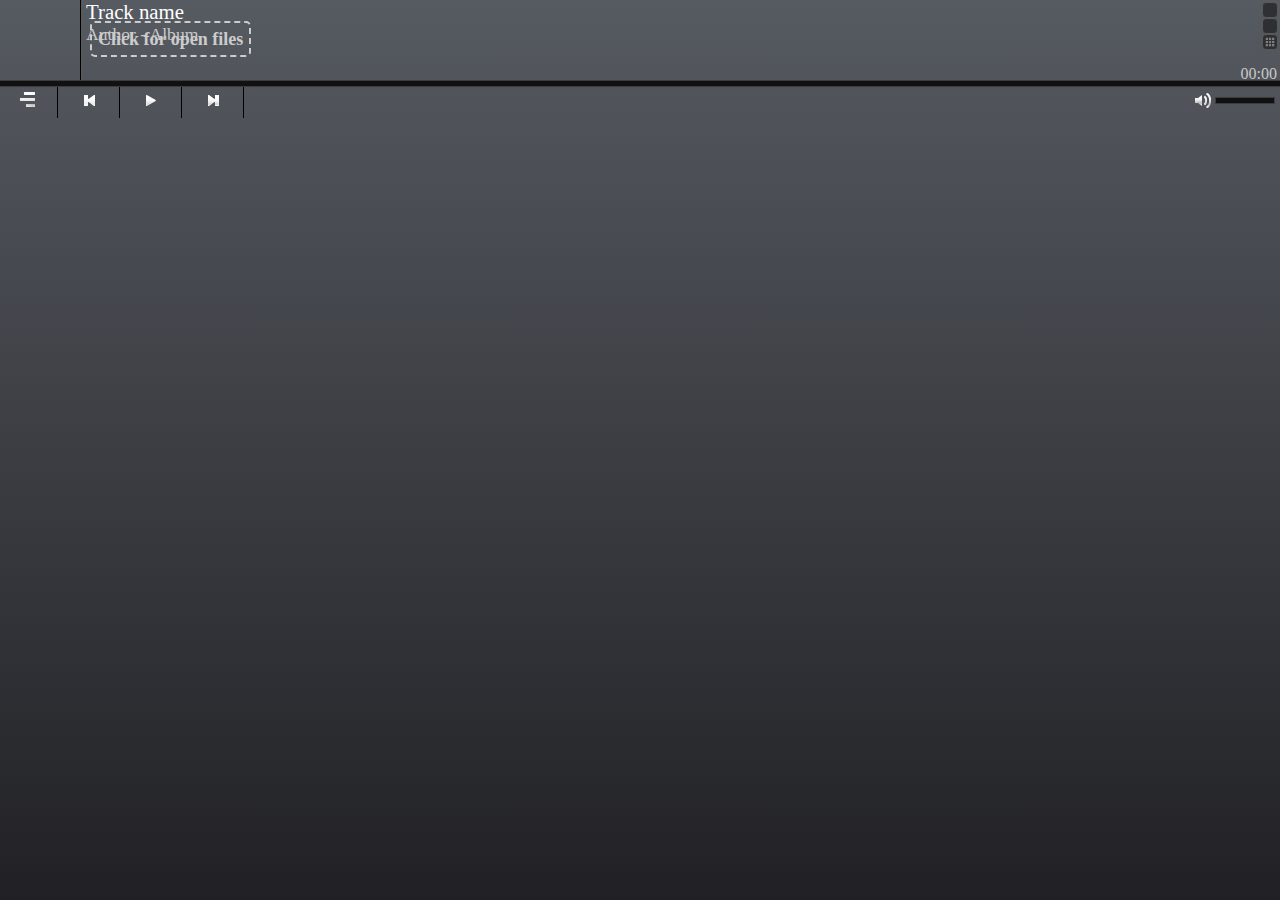
==== index.html @ 62644a7d "0.6.81" ====
<!DOCTYPE html>
<html>
    <head>
        <meta charset="utf-8">
        <title>3pm-player</title>
        <link href="styles/main.css" rel="stylesheet">
        <script src="scripts/jquery-2.0.3.min.js"></script>
        <script src="scripts/lang.js"></script>
        <script src="scripts/jquery-ui-1.10.3.custom.min.js"></script>

        <script src="scripts/dancer/dancer.js"></script>
        <script src="scripts/dancer/support.js"></script>
        <script src="scripts/dancer/kick.js"></script>
        <script src="scripts/dancer/adapterWebkit.js"></script>
        <script src="scripts/dancer/lib/fft.js"></script>
        <script src="scripts/dancer/plugins/dancer.fft.js"></script>
        <script src="scripts/dancer/plugins/dancer.waveform.js"></script>

        <script src="scripts/id3-minimized.js"></script>
        <script src="scripts/cloud.js"></script>
        <script src="scripts/engine.js"></script>
        <script src="scripts/player.js"></script>
    </head>
    <body>
        <div class="mini t_btn" title="Minimize"></div>
        <div class="close t_btn" title="Close"></div>
        <div class="menu t_btn" title="Menu"></div>
        <div class="drop"><span>Drop file hear!</span></div>
        <div class="click_for_open"><span>Click for open files</span></div>
        <div class="player">
            <div class="box">
                <div class="image">
                </div>
                <div class="image_box"></div>
                <div class="track">
                    <div class="name"><span>Track name</span></div>
                    <div class="album"><span>Author - Album</span></div>
                </div>
            </div>
            <div class="info">
                <span class="time">00:00</span>
                <div class="pl_state">
                    <div class="s_btn shuffle"></div>
                    <div class="s_btn loop"></div>
                </div>
            </div>
            <div class="progress">
            </div>
            <div class="controls">
                <ul>
                    <li class="btn playlist" title="Playlist"></li>
                    <li class="btn prev" title="Previous"></li>
                    <li class="btn playpause play" title="Play / Pause"><div class="loading"></div></li>
                    <li class="btn next" title="Next"></li>
                    <li class="volume_controll">
                        <div class="pic" title="Mute"></div>
                        <div class="volume"></div>
                    </li>
                </ul>
            </div>
        </div>
    </body>
</html>
---- styles/main.css ----
html {
    height: 100%;
}
body {
    margin: 0;
    -webkit-app-region: drag;
    background: -webkit-linear-gradient(top, #565A61 0%,#212125 100%);
    color: #C9C9C9;
    height: 100%;
}
.player .image, .player > .track {
    display: inline-block;
}
.player .track {
    margin-left: 83px;
    overflow: hidden;
    max-height: 68px;
}
.player .track > div {
    word-wrap: break-word;
    text-overflow: ellipsis;
}
.player .track > div.name {
    color: #fff;
    font-size: 130%;
    max-width: 232px;
}
.player .track > .name.scroller {
    overflow: hidden;
    -webkit-app-region: no-drag;
}
.player .track > .name.scroller > span {
    white-space: nowrap;
    text-overflow: ellipsis;
}
.player .track > .album {
    font-size: 110%;
    max-width: 232px;
}
.player .track > .album.scroller {
    overflow: hidden;
    -webkit-app-region: no-drag;
}
.player .track > .album.scroller > span {
    white-space: nowrap;
    text-overflow: ellipsis;
}
.player .image_box {
    width: 81px;
    height: 80px;
    float: left;
    margin-right: 4px;
    border-right: 1px solid #5A5A5A;
}
.player .image {
    width: 80px;
    height: 80px;
    left: 0;
    top: 0;
    position: absolute;
    z-index: 10;
    overflow: hidden;
    border-right: 1px solid #000;
    background-size: 80px;
    background-position: center;
    background-repeat: no-repeat;
}
.player .box {
    overflow: hidden;
    height: 80px;
}
.player .info {
    position: relative;
}
.player .info > span.time {
    position: absolute;
    top: -15px;
    right: 3px;
    -webkit-app-region: no-drag;
}
.player > div.controls {
}
.player > div.controls ul {
    padding: 0;
    margin: 0;
}
.player > div.controls li {
    display: inline-block;
    height: 25px;
    width: 60px;
    background-repeat: no-repeat;
    background-position: center;
    -webkit-app-region: no-drag;
    padding-top: 2px;
    padding-bottom: 4px;
    margin-left: -3px;
}
div.progress {
    background-color: #111111;
    height: 5px;
    cursor: pointer;
    -webkit-app-region: no-drag;
    position: relative;
    border-top: 1px solid #3C3C3C;
    border-bottom: 1px solid #3C3C3C;
}
div.progress > div {
    background: -webkit-linear-gradient(top, #F8D476 0%,#FF8500 100%);
    height: 5px;
    z-index: 1;
    box-shadow: 0px 0px 5px rgba(255, 155, 5, 0.7);
    position: absolute;
    top: 0;
}
div.progress > a {
    background-color: rgb(241, 241, 241);
    height: 5px;
    width: 2px;
    z-index: 2;
    position: absolute;
    top: 0;
}
div.progress > div.loaded {
    position: absolute;
    width: 0;
    top: 0;
    z-index: 0;
    background-image: -webkit-gradient(linear, left top, right bottom, 
        color-stop(.25, rgba(255, 255, 255, .1)), 
        color-stop(.25, transparent), 
        color-stop(.5, transparent), 
        color-stop(.5, rgba(255, 255, 255, .1)), 
        color-stop(.75, rgba(255, 255, 255, .1))
        );
    box-shadow: none;
    background-repeat: repeat;
    background-size: 20px 20px;
    background-color: rgb(75, 0, 0);
    -webkit-animation: pre_progress_move 1s linear infinite;
}
@-webkit-keyframes pre_progress_move {
    0% {
        background-position: 0 20px;
    }
    100% {
        background-position: 20px 20px;
    }
}
div.progress.stream > div.ui-slider-range,
div.progress.stream > a {
    display: none;
}
div.progress.stream > div.loaded {
    background-color: initial;
}
div.progress.download > div.ui-slider-range,
div.progress.download > a {
    opacity: 0.6;
    background: #fff;
    box-shadow: 0px 0px 5px #fff;
}
div.progress.download > div.loaded {
    background-color: rgb(0, 78, 175);
}
.player > div.controls li.volume_controll {
    background-color: initial;
    width: 80px;
    position: relative;
    float: right;
    margin-right: 5px;
}
.player > div.controls li.volume_controll > .volume {
    height: 5px;
    background-color: #111111;
    margin-top: 8px;
    margin-left: 20px;
    -webkit-app-region: no-drag;
    cursor: pointer;
    position: relative;
    border: 1px solid #3C3C3C;
}
.player > div.controls li.volume_controll > .volume > div {
    background: -webkit-linear-gradient(top, #F8D476 0%,#FF8500 100%);
    position: absolute;
    z-index: 1;
    height: 5px;
    box-shadow: 0px 0px 5px rgba(255, 155, 5, 0.7);
}
.player > div.controls li.volume_controll > .volume > a {
    background-color: rgb(241, 241, 241);
    position: absolute;
    z-index: 2;
    height: 5px;
    width: 2px;
}
.player > .controls .volume_controll .pic {
    position: absolute;
    left: 0;
    height: 25px;
    width: 16px;
    background-image: url(../images/sound_high_w.png);
    background-position: left 3px;
    background-repeat: no-repeat;
    cursor: pointer;
}
.player > div.controls li.btn {
    cursor: pointer;
    border-right: 1px solid #000000;
}
.player > div.controls li.btn:active {
    background-color: #161616;
}
.player > div.controls li.prev {
    background-image: url(../images/playback_prev_w.png);
    background-position-y: 6px;
}
.player > div.controls li.play {
    background-image: url(../images/playback_play_w.png);
    background-position-y: 6px;
}
.player > div.controls li.pause {
    background-image: url(../images/playback_pause_w.png);
    background-position-y: 5px;
}
.player > div.controls li.stop {
    background-image: url(../images/playback_stop_w.png);
    background-position-y: 5px;
}
.player > div.controls li.next {
    background-image: url(../images/playback_next_w.png);
    background-position-y: 6px;
}
.player > div.controls li.playlist {
    background-image: url(../images/playlist_w.png);
    background-position-y: 4px;
}
div.drop {
    position: absolute;
    width: 100%;
    height: 100%;
    background-color: #000;
    opacity: 0.7;
    color: #fff;
    text-align: center;
    display: none;
    z-index: 11;
    left: 0;
    top: 0;
}
div.drop > span {
    display: block;
    margin-top: 36px;
    border: 2px dashed #fff;
    width: 210px;
    margin-left: 15%;
    padding: 10px;
    border-radius: 5px;
}
div.engine {
    display: none;
}
div.loading {
    background: url(../images/loading.gif) center center no-repeat;
    height: 24px;
    width: 20px;
    display: none;
    -webkit-filter: invert(0.84);
}
.t_btn {
    background-size: 14px 14px;
    height: 14px;
    width: 14px;
    float: right;
    opacity: 0.9;
    z-index: 50;
    cursor: pointer;
    -webkit-app-region: no-drag;
    position: absolute;
    top: 2px;
    -webkit-filter: invert(0.8);
    -webkit-filter: brightness(1.1);
    background-color: rgba(0, 0, 0, 0.51);
    border: 1px solid #525252;
    border-radius: 4px;
    background-position: center;
    background-repeat: no-repeat;
}
.t_btn:hover {
    opacity: 1;
    -webkit-filter: brightness(1.8);
    border: 1px solid #383838;
}
.mini {
    background-image: url('../images/_.png');
    top: 18px;
    right: 2px;
}
.close {
    background-image: url('../images/x.png');
    right: 2px;
}
.t_btn.menu {
    background-image: url('../images/menu.png');
    top: 34px;
    right: 2px;
    background-position: center;
    background-size: 10px;
}
.click_for_open {
    position: absolute;
    left: 90px;
    top: 29px;
}
.click_for_open input {
    display: none;
}
.click_for_open span {
    font-size: 18px;
    font-weight: bolder;
    color: #ccc;
    border: 2px dashed #ccc;
    padding: 6px;
    border-radius: 5px;
    cursor: pointer;
    -webkit-app-region: no-drag;
}
div.volume_scroll {
    -webkit-app-region: no-drag;
}
div.volume_scroll > div.image {
    -webkit-app-region: drag;
}
div.pl_state {
    -webkit-app-region: no-drag;
    position: absolute;
    top: -13px;
    left: 82px;
}
div.s_btn {
    display: inline-block;
    background-repeat: no-repeat;
    background-size: 13px;
    cursor: pointer;
    background-position-x: 3px;
    height: 12px;
    width: 19px;
}
div.s_btn.shuffle {
    background-image: url(../images/shuffle_w.png);
    background-position-y: -1px
}
div.s_btn.loop {
    background-image: url(../images/loop_w.png);
    background-position-y: 1px;
    background-size: 14px;
}
div.s_btn.loop.on {
    background-image: url(../images/loop_on.png);
}
div.s_btn.shuffle.on {
    background-image: url(../images/shuffle_on.png);
}


body.winamp {
    /*background: -webkit-linear-gradient(left, #1a1a29 0%,#39395a 48%,#1a1a29 100%);
    border: 1px solid #000;
    box-shadow: inset 0 0 1px 0 #000;*/
    background: url(../images/winamp/w1.png) center center no-repeat;
}
.winamp .image, 
.winamp .click_for_open,
.winamp .image_box{
    display: none !important;
}
.winamp .info {
    position: absolute;
    top: 2.2em;
    left: 40px;
    z-index: 1;
}
.winamp .player > div.controls li {
    width: 23px;
    height: 12px;
    background-position-y: 0;
}
.winamp .controls {
    margin-left: 20px;
}
.winamp .volume_controll {
    position: absolute !important;
    left: 92px;
    top: 50px;
    width: 80px !important;
}
.winamp .volume_controll .pic {
    display: none;
}
.winamp .track {
    position: absolute;
    margin-left: 0;
    left: 111px;
    top: 2em;
    width: 153px;
    overflow: hidden;
}
.winamp .track div.name {
    white-space: nowrap;
    font-size: 10px !important;
    color: rgb(0, 218, 0) !important;
    overflow: hidden;
    -webkit-app-region: no-drag;
}
.winamp .track div.album {
    display: none;
}
.winamp .player .progress {
    position: absolute;
    left: 18px;
    top: 73px;
    width: 246px;
    height: 8px;
    background: none;
    border: 0;
}
.winamp .player .progress > * {
    height: 7px;
}
.winamp .close {
    background-image: url(../images/winamp/close.png) !important;
    width: 7px;
    height: 7px;
    border-radius: 0;
    border: 0;
    background-color: inherit;
    background-size: 7px 7px;
    top: 4px;
    right: 3px;
    opacity: 1;
    -webkit-filter: inherit;
}
.winamp .close:hover {
    opacity: 1;
    -webkit-filter: brightness(1.5);
}
.winamp .mini {
    background-image: url(../images/winamp/mini.png) !important;
    width: 7px;
    height: 7px;
    border-radius: 0;
    border: 0;
    background-color: inherit;
    background-size: 7px 7px;
    right: 14px;
    top: 4px;
    opacity: 1;
    -webkit-filter: inherit;
}
.winamp .mini:hover {
    opacity: 1;
    -webkit-filter: brightness(1.5);
}
.winamp .t_btn.menu {
    left: 6px;
    top: 4px;
    background-image: url('../images/winamp/menu.png');
    background-size: 9px 7px;
    width: 9px;
    height: 7px;
    border-radius: 0;
    border: 0;
    background-color: inherit;
    opacity: 1;
    -webkit-filter: inherit;
    right: auto;
    background-position: center;
}
.winamp .t_btn.menu:hover {
    opacity: 1;
    -webkit-filter: brightness(1.5);
}
.winamp .controls .btn {
    background-image: url(../images/winamp/btns.png) !important;
    background-position: 0;
    margin-top: 6px;
}
.winamp .controls .play{
    background-position-x: -22px;
}
.winamp .controls .pause{
    background-position-x: -45px;
}
.winamp .controls .next {
    background-position-x: -91px;
}
.winamp .controls .prev {
    background-position-x: 1px;
}
.winamp .controls .playlist {
    background-position-x: -113px;
    height: 10px !important;
    margin-bottom: 1px;
}
.winamp .controls div.loading {
    position: absolute;
    top: 89px;
    left: 251px;
}
.winamp .controls .btn:active {
    -webkit-filter: brightness(0.7);
}
.winamp .shuffle {
    background-image: url(../images/winamp/shuffle.png);
    position: absolute;
    width: 47px;
    height: 16px;
    left: 93px;
    top: 88px;
    cursor: pointer;
    -webkit-app-region: no-drag;
}
.winamp .shuffle.on {
    background-position-y: 15px;
}
.winamp .loop {
    background-image: url(../images/winamp/loop.png);
    position: absolute;
    width: 27px;
    height: 13px;
    left: 146px;
    top: 89px;
    cursor: pointer;
    -webkit-app-region: no-drag;
}
.winamp .loop.on {
    background-position-y: 13px;
}
.winamp .w_playlist:active,
.winamp .shuffle:active,
.winamp .loop:active {
    -webkit-filter: brightness(0.7);
}
.winamp .w_playlist {
    background-image: url(../images/winamp/pl.png);
    position: absolute;
    width: 22px;
    height: 11px;
    left: 242px;
    top: 57px;
    cursor: pointer;
    -webkit-app-region: no-drag;
}
.winamp .volume_controll a {
    background-image: url(../images/winamp/vol.png);
    width: 12px !important;
    height: 9px !important;
    top: -2px;
    margin-left: -5px;
    outline-width: 0px;
}
.winamp .progress div.ui-slider-range {
    background: initial;
    box-shadow: none;
}
.winamp .progress a {
    background-image: url(../images/winamp/progress.png);
    width: 29px !important;
    height: 10px !important;
    top: -1px;
    margin-left: -15px;
    outline-width: 0px;
}
.winamp .progress a:active {
    background-position-y: 10px;
}
.winamp .drop span {
    margin-left: 6%;
}
.winamp div.state {
    background-image: url(../images/winamp/state.png);
    position: absolute;
    width: 9px;
    height: 9px;
    top: 28px;
    left: 25px;
}
.winamp[data-state="pause"] div.state {
    background-position-y: 9px;
}
.winamp div.stereo {
    background-image: url(../images/winamp/stereo.png);
    position: absolute;
    width: 58px;
    height: 12px;
    top: 41px;
    left: 207px;
}
.winamp[data-state="pause"] div.stereo {
    background-position-y: 12px;
}
.winamp div.w_kbps {
    position: absolute;
    top: 4.39em;
    left: 110px;
    font-size: 0.75em;
    color: rgb(110, 248, 110) !important;
}
.winamp div.w_kHz {
    position: absolute;
    top: 4.39em;
    left: 155px;
    font-size: 0.75em;
    color: rgb(110, 248, 110) !important;
}
.winamp[data-state="pause"] div.w_kbps,
.winamp[data-state="pause"] div.w_kHz {
    display: none;
}
.winamp .volume div.ui-slider-range {
    background: initial !important;
    box-shadow: none !important;
}
.winamp .volume {
    box-shadow: inset 1px 1px 2px 0.3px #1A1A1A;
}
.winamp .player > div.controls li.btn {
    border: 0;
}
.winamp span.time {
    width: 56px;
    position: initial !important;
    top: auto !important;
    display: block;
}
.winamp span.time > div.wmp {
    display: inline-block;
    width: 9px;
    height: 13px;
    background-image: url(../images/winamp/num.png);
    margin-left: 1px;
}
.winamp span.time > .s_10 {
    margin-left: 7px !important;
}
.winamp .box.volume_scroll {
    margin-top: 14px;
    height: 66px;
}
.winamp div.progress > div.loaded {
    background-color: rgb(46, 46, 46);
}
.winamp div.progress.stream > div.loaded {
    background-color: initial;
}
.winamp div.progress.download > div.ui-slider-range {
    background-color: initial;
}
@-webkit-keyframes onpausetime {
    0% {opacity: 1;}
    50% {opacity: 0;}
    100% {opacity: 1;}
}
.winamp[data-state="pause"] span.time .wmp {
    -webkit-animation: onpausetime 2s infinite;
}
.winamp .winamp_fft {
    position: absolute;
    bottom: 56px;
    left: 22px;
}
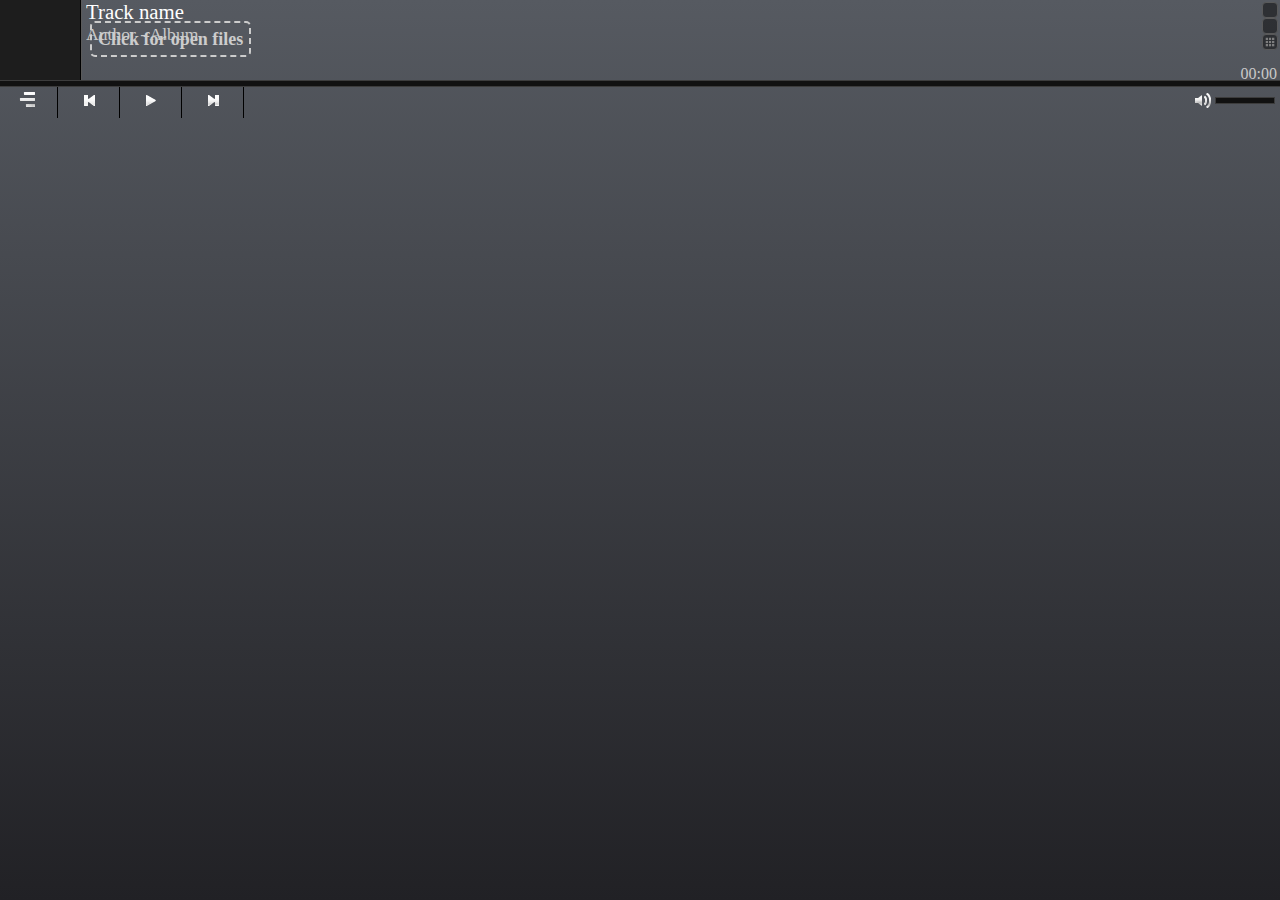
==== commit 70d0a90b: "webui moved" ====
--- a/index.html
+++ b/index.html
@@ -15,11 +15,14 @@
         <script src="scripts/dancer/lib/fft.js"></script>
         <script src="scripts/dancer/plugins/dancer.fft.js"></script>
         <script src="scripts/dancer/plugins/dancer.waveform.js"></script>
-
         <script src="scripts/id3-minimized.js"></script>
         <script src="scripts/cloud.js"></script>
         <script src="scripts/engine.js"></script>
         <script src="scripts/player.js"></script>
+        
+        <script src="scripts/webui.js"></script>
+        <script src="scripts/md5.js"></script>
+        <script src="scripts/lastfm.js"></script>
     </head>
     <body>
         <div class="mini t_btn" title="Minimize"></div>
--- a/styles/main.css
+++ b/styles/main.css
@@ -64,6 +64,7 @@
     background-size: 80px;
     background-position: center;
     background-repeat: no-repeat;
+    background-color: #1D1D1D;
 }
 .player .box {
     overflow: hidden;
@@ -667,4 +668,5 @@
     position: absolute;
     bottom: 56px;
     left: 22px;
+    -webkit-app-region: no-drag;
 }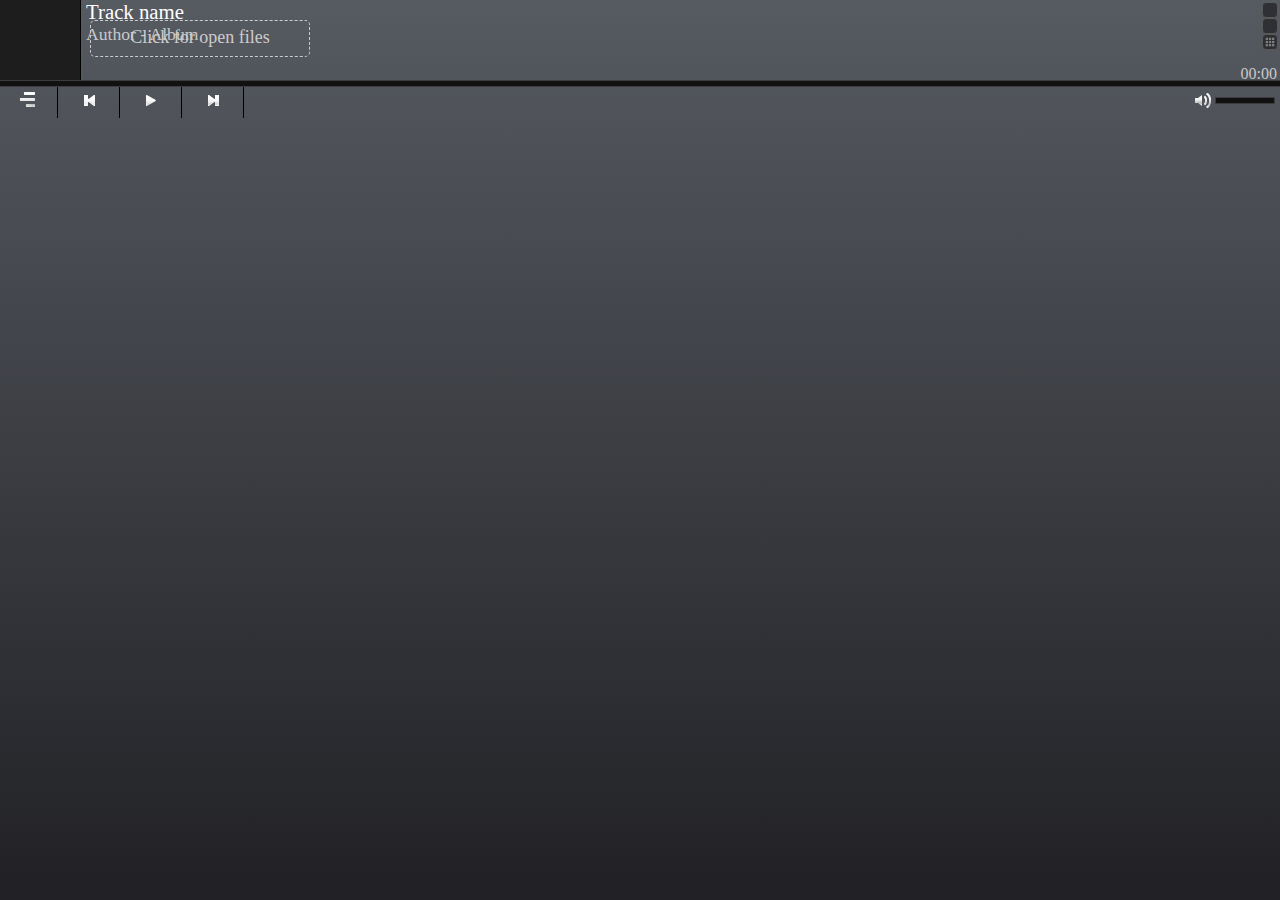
==== commit ec481031: "testing" ====
--- a/index.html
+++ b/index.html
@@ -17,11 +17,12 @@
         <script src="scripts/dancer/plugins/dancer.waveform.js"></script>
         <script src="scripts/id3-minimized.js"></script>
         <script src="scripts/cloud.js"></script>
+        <script src="scripts/engine/notifications.js"></script>
         <script src="scripts/engine.js"></script>
         <script src="scripts/player.js"></script>
         
         <script src="scripts/webui.js"></script>
-        <script src="scripts/md5.js"></script>
+        <script src="scripts/spark-md5.js"></script>
         <script src="scripts/lastfm.js"></script>
     </head>
     <body>
--- a/styles/main.css
+++ b/styles/main.css
@@ -204,6 +204,21 @@
     background-repeat: no-repeat;
     cursor: pointer;
 }
+.player > .controls .volume_controll .pic.mute {
+    background-image: url(../images/sound_mute_w.png);
+}
+.player > .controls .volume_controll .pic.high {
+    background-image: url(../images/sound_high_w.png);
+}
+.player > .controls .volume_controll .pic.zero {
+    background-image: url(../images/sound_zero_w.png);
+}
+.player > .controls .volume_controll .pic.low {
+    background-image: url(../images/sound_low_w.png);
+}
+.player > .controls .volume_controll .pic.medium {
+    background-image: url(../images/sound_medium_w.png);
+}
 .player > div.controls li.btn {
     cursor: pointer;
     border-right: 1px solid #000000;
@@ -250,12 +265,14 @@
 }
 div.drop > span {
     display: block;
-    margin-top: 36px;
-    border: 2px dashed #fff;
+    margin-top: 35px;
+    border: 1px dashed #fff;
     width: 210px;
     margin-left: 15%;
     padding: 10px;
     border-radius: 5px;
+    font-size: 16px;
+    padding-top: 8px;
 }
 div.engine {
     display: none;
@@ -310,20 +327,20 @@
 .click_for_open {
     position: absolute;
     left: 90px;
-    top: 29px;
+    top: 20px;
+    font-size: 18px;
+    color: #ccc;
+    border: 1px dashed #ccc;
+    text-align: center;
+    cursor: pointer;
+    border-radius: 5px;
+    -webkit-app-region: no-drag;
+    width: 218px;
+    padding-top: 6px;
+    padding-bottom: 8px;
 }
 .click_for_open input {
     display: none;
-}
-.click_for_open span {
-    font-size: 18px;
-    font-weight: bolder;
-    color: #ccc;
-    border: 2px dashed #ccc;
-    padding: 6px;
-    border-radius: 5px;
-    cursor: pointer;
-    -webkit-app-region: no-drag;
 }
 div.volume_scroll {
     -webkit-app-region: no-drag;
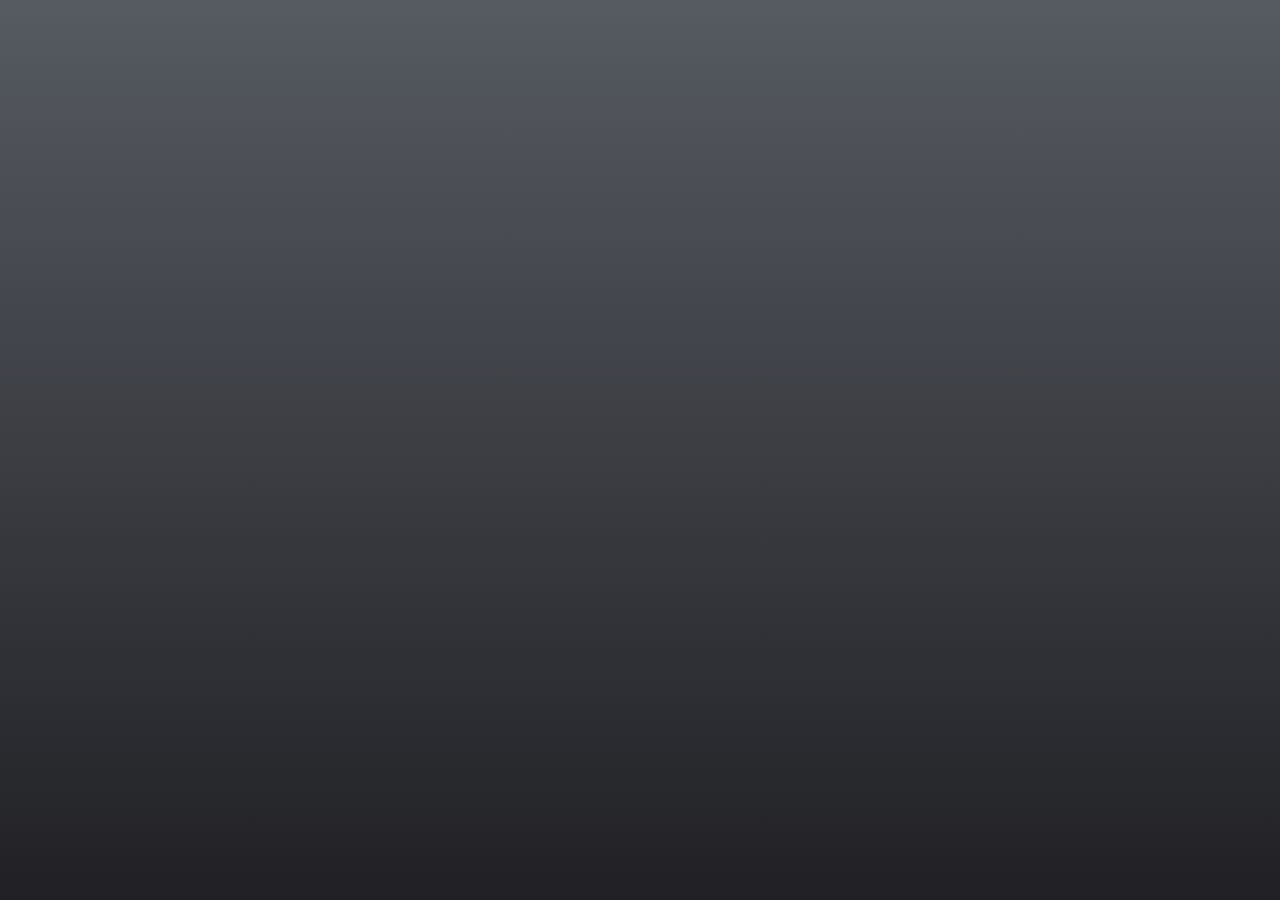
==== commit 6e098f13: "1" ====
--- a/index.html
+++ b/index.html
@@ -5,7 +5,6 @@
         <title>3pm-player</title>
         <link href="styles/main.css" rel="stylesheet">
         <script src="scripts/jquery-2.0.3.min.js"></script>
-        <script src="scripts/lang.js"></script>
         <script src="scripts/jquery-ui-1.10.3.custom.min.js"></script>
 
         <script src="scripts/dancer/dancer.js"></script>
@@ -16,16 +15,12 @@
         <script src="scripts/dancer/plugins/dancer.fft.js"></script>
         <script src="scripts/dancer/plugins/dancer.waveform.js"></script>
         <script src="scripts/id3-minimized.js"></script>
-        <script src="scripts/cloud.js"></script>
-        <script src="scripts/engine/notifications.js"></script>
+        <script src="scripts/spark-md5.js"></script>
+
         <script src="scripts/engine.js"></script>
         <script src="scripts/player.js"></script>
-        
-        <script src="scripts/webui.js"></script>
-        <script src="scripts/spark-md5.js"></script>
-        <script src="scripts/lastfm.js"></script>
     </head>
-    <body>
+    <body class="loading">
         <div class="mini t_btn" title="Minimize"></div>
         <div class="close t_btn" title="Close"></div>
         <div class="menu t_btn" title="Menu"></div>
--- a/styles/main.css
+++ b/styles/main.css
@@ -7,6 +7,9 @@
     background: -webkit-linear-gradient(top, #565A61 0%,#212125 100%);
     color: #C9C9C9;
     height: 100%;
+}
+body.loading > * {
+    display: none;
 }
 .player .image, .player > .track {
     display: inline-block;
@@ -120,6 +123,9 @@
     z-index: 2;
     position: absolute;
     top: 0;
+}
+div.progress > a:focus {
+    outline-color: #fff;
 }
 div.progress > div.loaded {
     position: absolute;
@@ -194,6 +200,9 @@
     height: 5px;
     width: 2px;
 }
+.player > div.controls li.volume_controll > .volume > a:focus {
+    outline-color: #fff;
+}
 .player > .controls .volume_controll .pic {
     position: absolute;
     left: 0;
